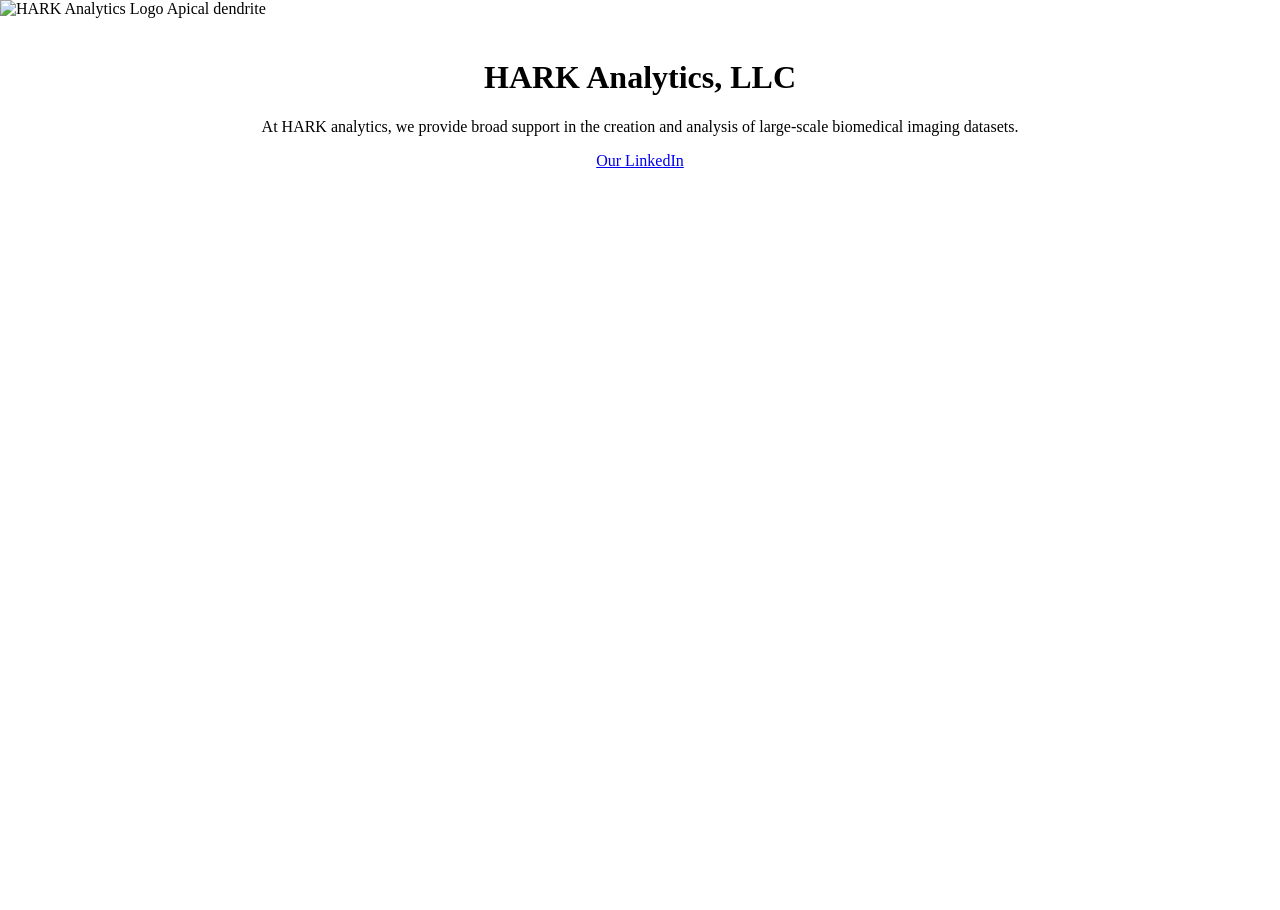
==== docs/index.html @ fc778ea0 "update image and video link" ====
<!DOCTYPE html>
<html lang="en">
<head>
    <meta charset="UTF-8">
    <meta name="viewport" content="width=device-width, initial-scale=1.0">
    <title>HARK Analytics, LLC</title>
    <link rel="stylesheet" href="styles.css">
</head>
<body>

<div class="header">
    <img src="https://github.com/harkanalytics/harkanalytics.github.io/blob/main/data/Apical_dendrites.jpg" alt="HARK Analytics Logo Apical dendrite">
</div>

<div class="content">
    <h1>HARK Analytics, LLC</h1>
    <p>At HARK analytics, we provide broad support in the creation and analysis of large-scale biomedical imaging datasets.</p>
    <a href="https://www.linkedin.com/in/karimia/" target="_blank">Our LinkedIn</a>
</div>

<div class="video-container">
    <iframe id="myVideo" src="https://www.youtube.com/embed/7_Swad9tqnA?autoplay=1&mute=1&loop=1&playlist=7_Swad9tqnA" frameborder="0" allow="accelerometer; autoplay; clipboard-write; encrypted-media; gyroscope; picture-in-picture" allowfullscreen></iframe>
</div>


<script src="script.js"></script>
</body>
</html>
---- docs/styles.css ----
body, html {
    margin: 0;
    padding: 0;
    width: 100%;
    height: 100%;
}

.header img {
    width: 100%;
    height: auto;
}

.content {
    text-align: center;
    padding: 20px;
}

.video-container {
    position: relative;
    width: 100%;
    height: 0;
    padding-bottom: 56.25%; /* Aspect ratio */
}

video#myVideo {
    position: absolute;
    right: 0;
    bottom: 0;
    min-width: 100%;
    min-height: 100%;
}
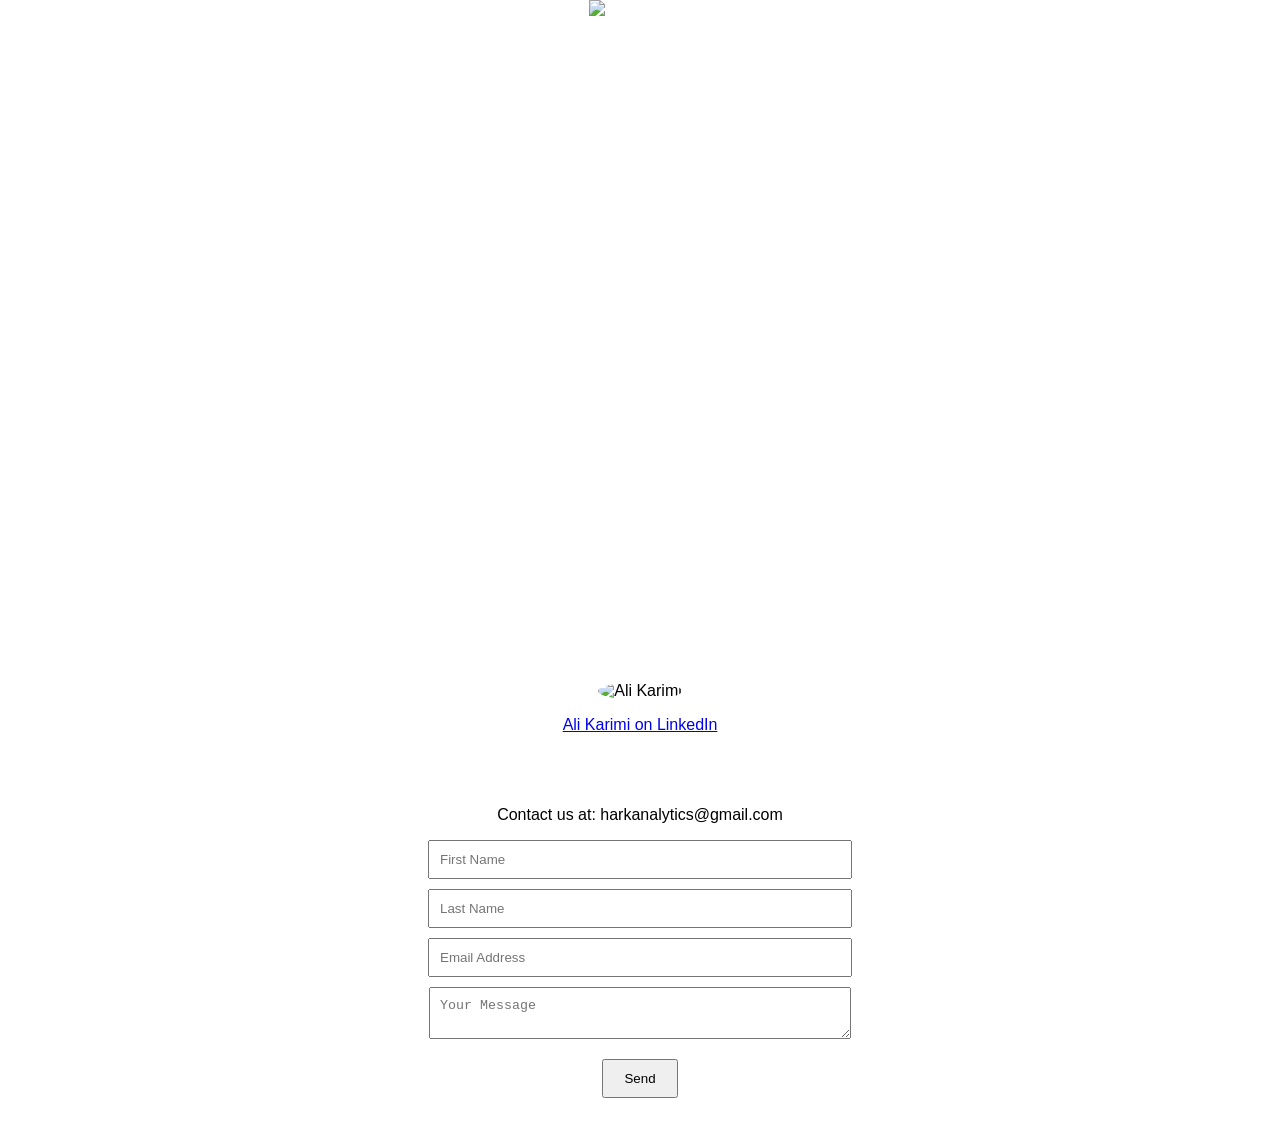
==== commit b6fb2b8f: "Some style updates" ====
--- a/docs/index.html
+++ b/docs/index.html
@@ -9,21 +9,34 @@
 <body>
 
 <div class="header">
-    <img src="https://github.com/harkanalytics/harkanalytics.github.io/blob/main/data/Apical_dendrites.jpg" alt="HARK Analytics Logo Apical dendrite">
+    <img src="https://github.com/harkanalytics/harkanalytics.github.io/blob/main/data/Apical_dendrites.jpg?raw=true" alt="Background" class="header-image">
+    <h1 class="overlay-text">HARK Analytics</h1>
 </div>
 
-<div class="content">
-    <h1>HARK Analytics, LLC</h1>
-    <p>At HARK analytics, we provide broad support in the creation and analysis of large-scale biomedical imaging datasets.</p>
-    <a href="https://www.linkedin.com/in/karimia/" target="_blank">Our LinkedIn</a>
+<div class="video-section">
+    <video autoplay muted loop class="background-video">
+        <source src="https://github.com/harkanalytics/harkanalytics.github.io/raw/main/data/mag08_v1.mp4" type="video/mp4">
+        Your browser does not support HTML5 video.
+    </video>
+    <p class="video-text">At HARK analytics, we provide broad support in the creation and analysis of large-scale biomedical imaging datasets. With more than a decade of experience in generation of 3D microscopy datasets. We help you design experiments, collect data with various types of custom light and electron microscopes and design pipelines for analysis using the state-of-the-art machine learning and computer vision methods.</p>
 </div>
 
-<div class="video-container">
-    <iframe id="myVideo" src="https://www.youtube.com/embed/7_Swad9tqnA?autoplay=1&mute=1&loop=1&playlist=7_Swad9tqnA" frameborder="0" allow="accelerometer; autoplay; clipboard-write; encrypted-media; gyroscope; picture-in-picture" allowfullscreen></iframe>
+<div class="people-section">
+    <img src="https://github.com/harkanalytics/harkanalytics.github.io/blob/main/data/Apical_dendrites.jpg?raw=true" alt="Ali Karimi" class="founder-image">
+    <p><a href="https://www.linkedin.com/in/karimia/">Ali Karimi on LinkedIn</a></p>
 </div>
 
+<div class="contact-section">
+    <p>Contact us at: harkanalytics@gmail.com</p>
+    <form action="YOUR_FORM_ACTION" method="post">
+        <input type="text" id="first_name" name="first_name" placeholder="First Name">
+        <input type="text" id="last_name" name="last_name" placeholder="Last Name">
+        <input type="email" id="email" name="email" placeholder="Email Address">
+        <textarea id="message" name="message" placeholder="Your Message"></textarea>
+        <button type="submit">Send</button>
+    </form>
+</div>
 
 <script src="script.js"></script>
 </body>
 </html>
-
--- a/docs/styles.css
+++ b/docs/styles.css
@@ -3,30 +3,69 @@
     padding: 0;
     width: 100%;
     height: 100%;
+    font-family: Arial, sans-serif; /* Ensure all text uses Arial */
 }
 
-.header img {
+.header {
+    position: relative;
+    text-align: center;
+    color: white;
+}
+
+.header-image {
     width: 100%;
     height: auto;
 }
 
-.content {
+.overlay-text {
+    position: absolute;
+    top: 50%;
+    left: 50%;
+    transform: translate(-50%, -50%);
+    font-size: 2em;
+}
+
+.video-section {
+    position: relative;
+    color: white;
+}
+
+.background-video {
+    width: 100%;
+    height: auto;
+}
+
+.video-text {
+    position: absolute;
+    top: 50%;
+    left: 50%;
+    transform: translate(-50%, -50%);
+    width: 80%;
+}
+
+.people-section, .contact-section {
     text-align: center;
     padding: 20px;
 }
 
-.video-container {
-    position: relative;
-    width: 100%;
-    height: 0;
-    padding-bottom: 56.25%; /* Aspect ratio */
+.founder-image {
+    width: 150px;
+    height: auto;
+    border-radius: 50%;
 }
 
-video#myVideo {
-    position: absolute;
-    right: 0;
-    bottom: 0;
-    min-width: 100%;
-    min-height: 100%;
+form input, form textarea {
+    display: block;
+    margin: 10px auto;
+    padding: 10px;
+    width: 90%;
+    max-width: 400px;
 }
 
+form button {
+    display: block;
+    margin: 20px auto;
+    padding: 10px 20px;
+    cursor: pointer;
+}
+
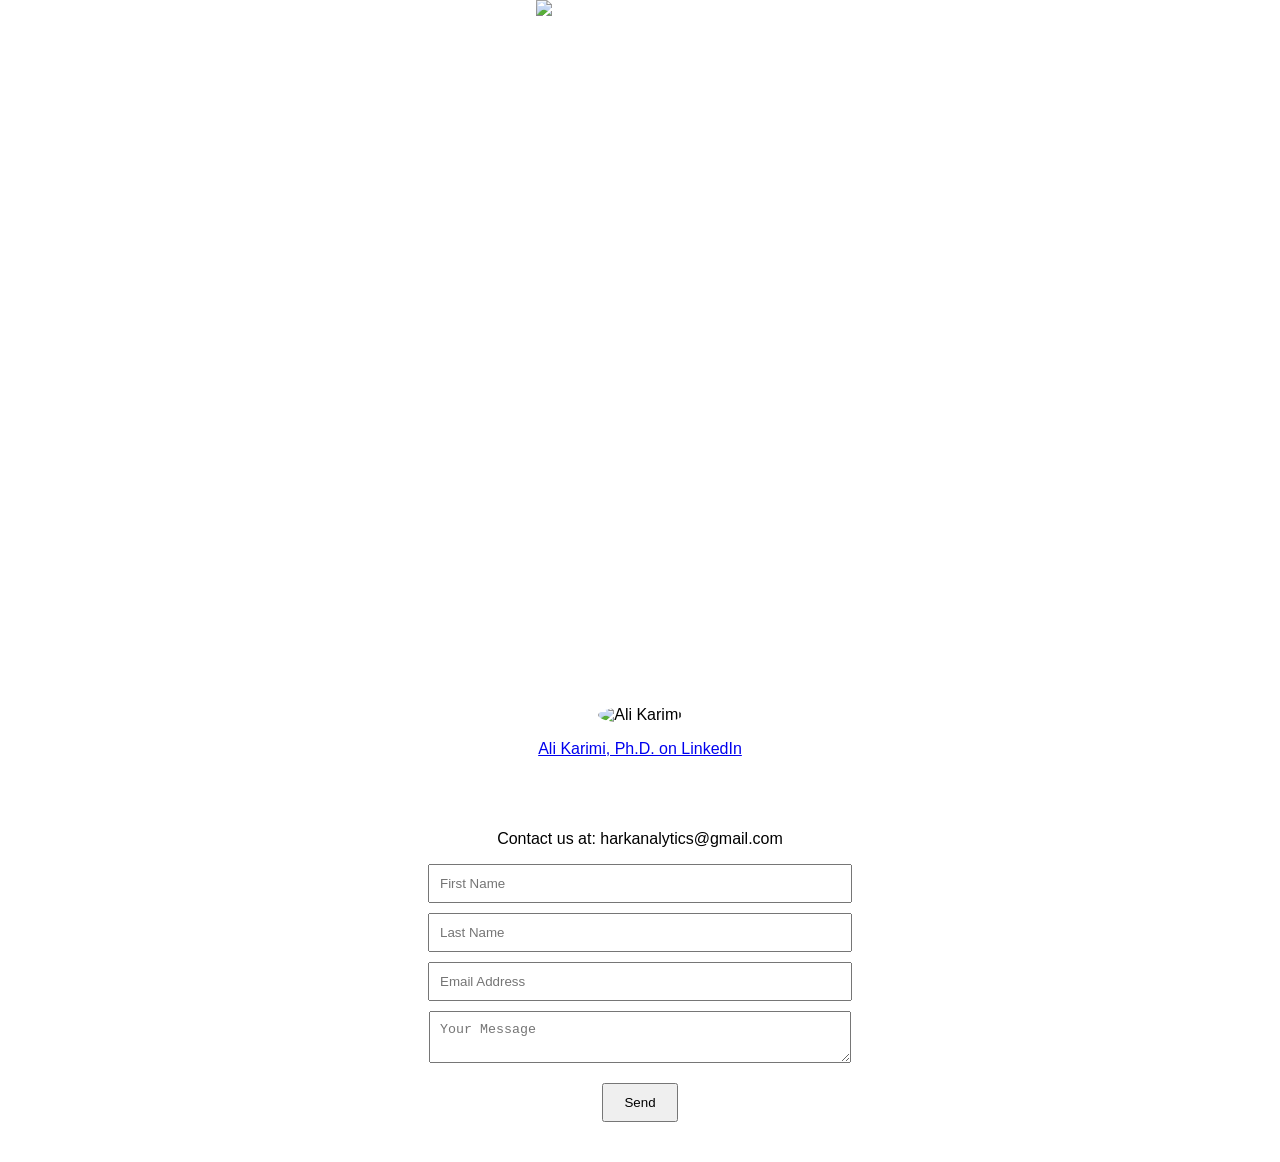
==== commit 0e6bde3d: "fix image link" ====
--- a/docs/index.html
+++ b/docs/index.html
@@ -22,19 +22,25 @@
 </div>
 
 <div class="people-section">
-    <img src="https://github.com/harkanalytics/harkanalytics.github.io/blob/main/data/Apical_dendrites.jpg?raw=true" alt="Ali Karimi" class="founder-image">
-    <p><a href="https://www.linkedin.com/in/karimia/">Ali Karimi on LinkedIn</a></p>
+    <img src="https://github.com/harkanalytics/harkanalytics.github.io/blob/main/data/10615001.jpeg?raw=true" alt="Ali Karimi" class="founder-image">
+    <p><a href="https://www.linkedin.com/in/karimia/">Ali Karimi, Ph.D. on LinkedIn</a></p>
 </div>
 
 <div class="contact-section">
     <p>Contact us at: harkanalytics@gmail.com</p>
-    <form action="YOUR_FORM_ACTION" method="post">
-        <input type="text" id="first_name" name="first_name" placeholder="First Name">
-        <input type="text" id="last_name" name="last_name" placeholder="Last Name">
-        <input type="email" id="email" name="email" placeholder="Email Address">
-        <textarea id="message" name="message" placeholder="Your Message"></textarea>
+    <form id="contactForm" action="https://formspree.io/f/mwkgqzzq" method="POST">
+        <input type="text" id="first_name" name="first_name" placeholder="First Name" required>
+        <input type="text" id="last_name" name="last_name" placeholder="Last Name" required>
+        <input type="email" id="email" name="_replyto" placeholder="Email Address" required>
+        <!-- The _replyto name is a special Formspree field used to specify the reply-to address -->
+        <textarea id="message" name="message" placeholder="Your Message" required></textarea>
+        <!-- Hidden field to include email in the message body -->
+        <input type="hidden" name="_subject" value="New submission from HARK Analytics Website!">
         <button type="submit">Send</button>
     </form>
+    <div id="confirmationMessage" style="display:none;">
+        <p>Thank you for your message. We will get back to you soon.</p>
+    </div>
 </div>
 
 <script src="script.js"></script>
--- a/docs/styles.css
+++ b/docs/styles.css
@@ -10,6 +10,7 @@
     position: relative;
     text-align: center;
     color: white;
+    font-size: 36px;
 }
 
 .header-image {
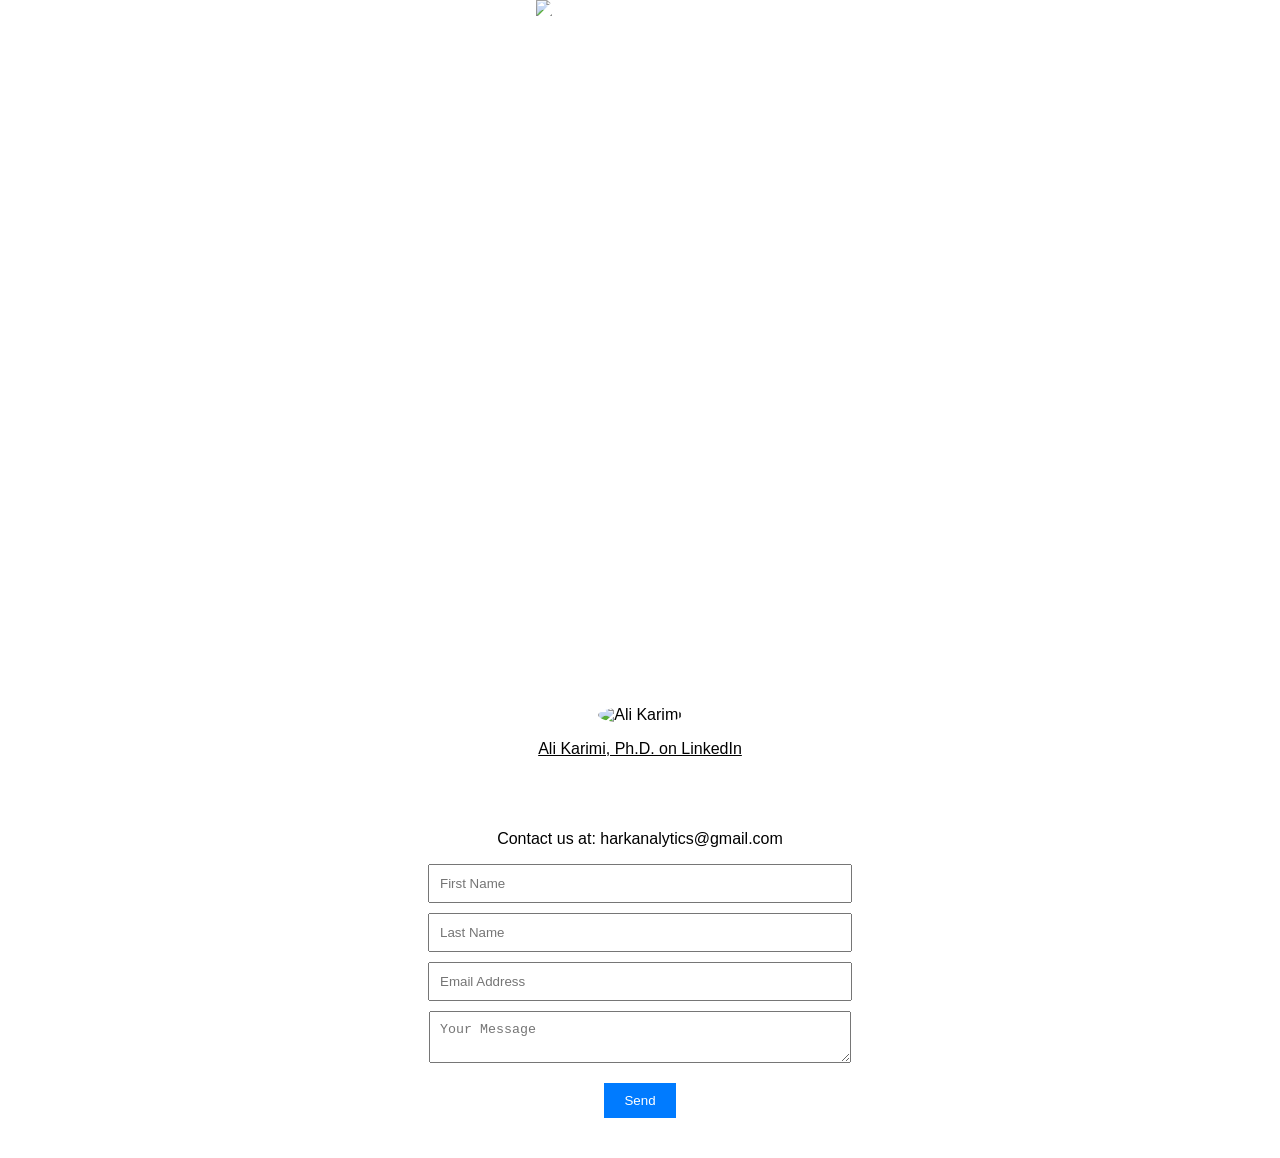
==== commit 53b8f339: "add LLC" ====
--- a/docs/index.html
+++ b/docs/index.html
@@ -10,7 +10,7 @@
 
 <div class="header">
     <img src="https://github.com/harkanalytics/harkanalytics.github.io/blob/main/data/Apical_dendrites.jpg?raw=true" alt="Background" class="header-image">
-    <h1 class="overlay-text">HARK Analytics</h1>
+    <h1 class="overlay-text">HARK Analytics, LLC</h1>
 </div>
 
 <div class="video-section">
--- a/docs/styles.css
+++ b/docs/styles.css
@@ -63,10 +63,30 @@
     max-width: 400px;
 }
 
+/* General link hover effect */
+a {
+    transition: color 0.3s ease; /* Smooth transition for color change */
+    color: #000; /* Default link color */
+}
+
+a:hover {
+    color: #007bff; /* Change color on hover */
+    text-decoration: none; /* Optional: remove underline on hover */
+}
+
+/* Enhancing button hover effect */
 form button {
     display: block;
     margin: 20px auto;
     padding: 10px 20px;
     cursor: pointer;
+    background-color: #007bff; /* Button background color */
+    color: white; /* Button text color */
+    border: none;
+    transition: background-color 0.3s ease; /* Smooth transition for background color */
 }
 
+form button:hover {
+    background-color: #0056b3; /* Darker shade on hover */
+}
+
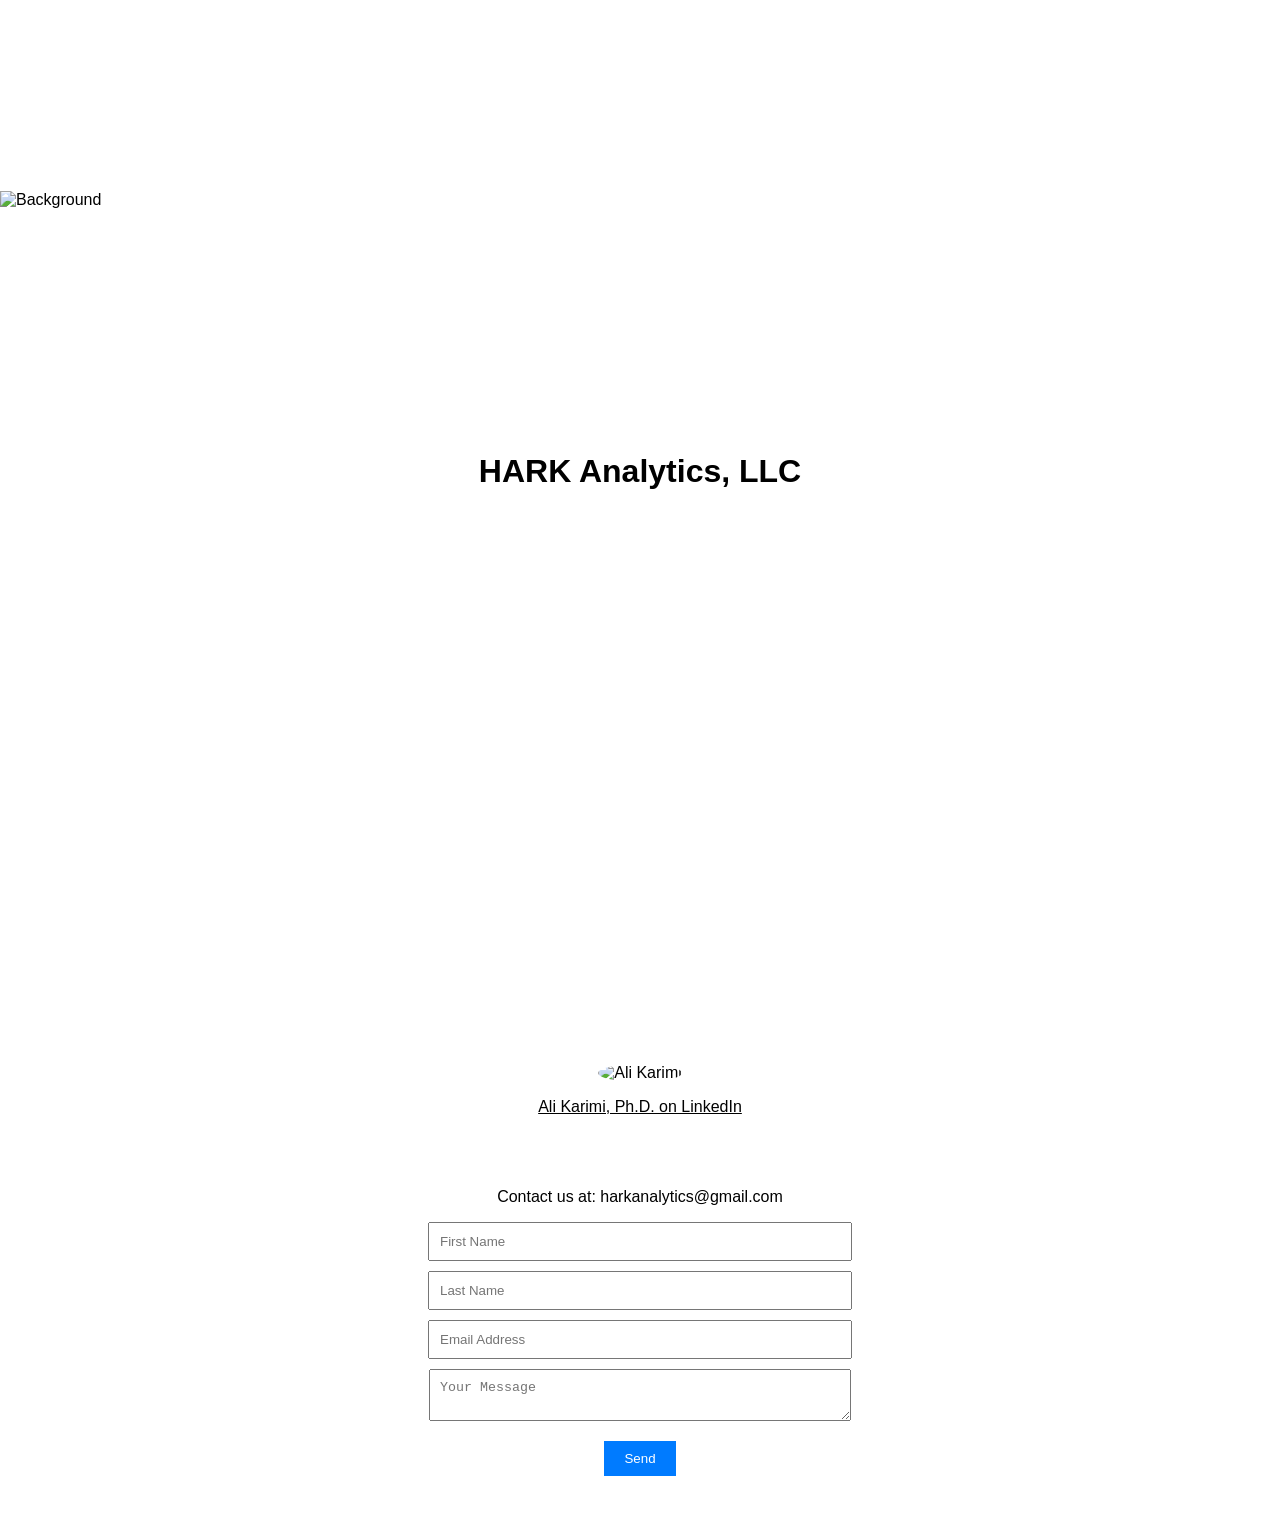
==== commit 211e3d5e: "crop header image" ====
--- a/docs/index.html
+++ b/docs/index.html
@@ -8,9 +8,9 @@
 </head>
 <body>
 
-<div class="header">
+<div class="header-image-crop">
     <img src="https://github.com/harkanalytics/harkanalytics.github.io/blob/main/data/Apical_dendrites.jpg?raw=true" alt="Background" class="header-image">
-    <h1 class="overlay-text">HARK Analytics, LLC</h1>
+    <h1 class="overlay-text">HARK Analytics, LLC</h1> 
 </div>
 
 <div class="video-section">
--- a/docs/styles.css
+++ b/docs/styles.css
@@ -13,9 +13,18 @@
     font-size: 36px;
 }
 
+.header-image-crop {
+    height: 400px; /* Set to 50% of the original image height */
+    overflow: hidden; /* Hide the parts of the image that overflow the container */
+    display: flex; /* Use flexbox to center the image */
+    justify-content: center; /* Center horizontally */
+    align-items: center; /* Center vertically */
+}
+
 .header-image {
-    width: 100%;
-    height: auto;
+    width: 100%; /* Keep the original width */
+    object-fit: cover; /* Cover the container without distorting the aspect ratio */
+    object-position: center; /* Center the image within the container to focus on the middle */
 }
 
 .overlay-text {
